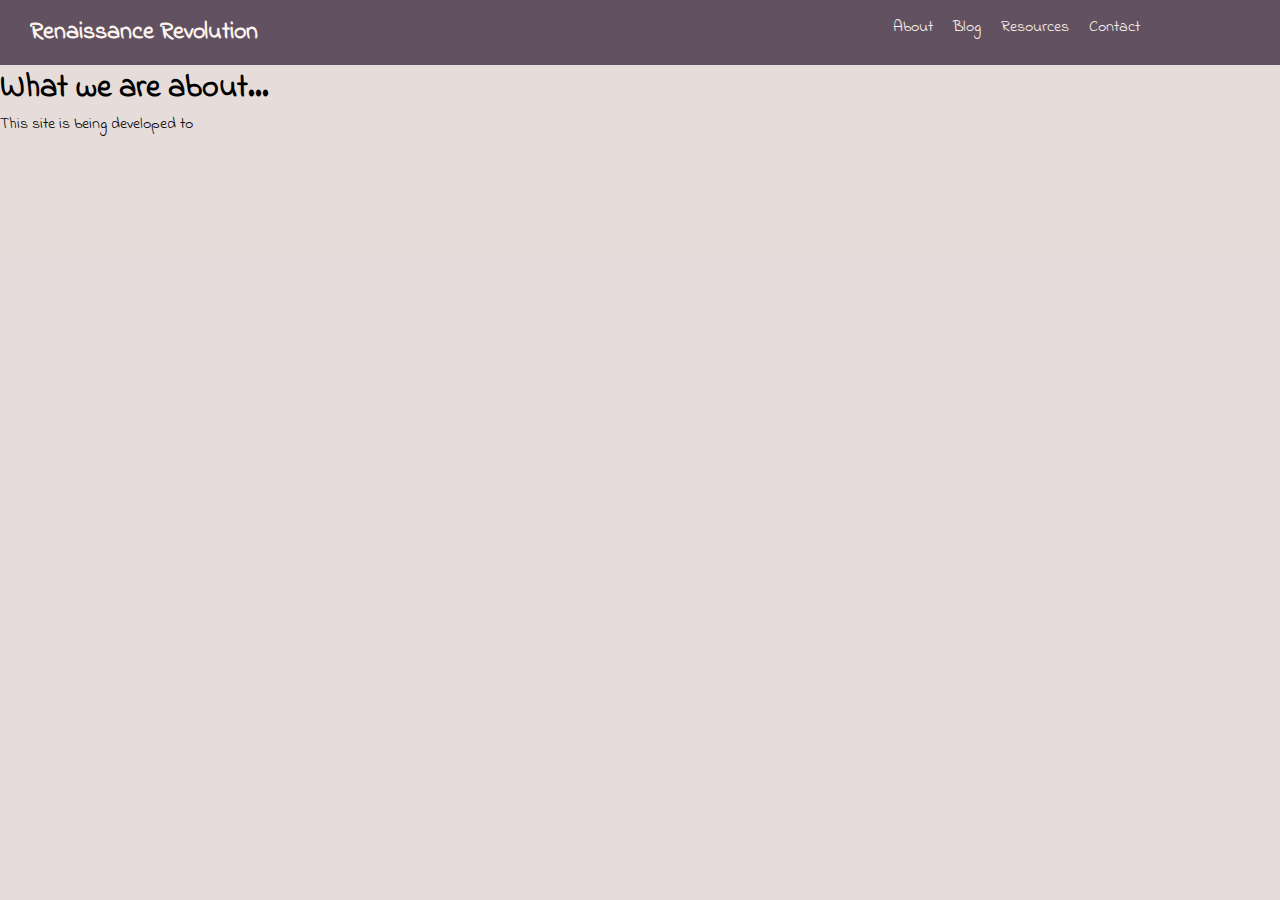
==== public/about.html @ 581066ed "Start on add link functionality" ====
<!DOCTYPE html>
<html lang="en">
<head>
    <meta charset="UTF-8">
    <meta name="viewport" content="width=device-width, initial-scale=1.0">
    <title>Renaissance Rev About</title>
    <link rel="stylesheet" href="/style.css">
</head>
<body>
    <nav class="navbar">
        <h2>Renaissance Revolution</h2>
        <ul>
            <li class="nav-options"><a class="nav-links" href="public/about.html">About</a></li>
            <li class="nav-options"><a class="nav-links" href="public/blog.html">Blog</a></li>
            <li class="nav-options"><a class="nav-links" href="public/resources.html">Resources</a></li>
            <li class="nav-options"><a class="nav-links" href="public/contact.html">Contact</a></li>
        </ul>
    </nav>
    <div class="about">
        <h1>What we are about...</h1>
        <p>This site is being developed to </p>
    </div>
</body>
</html>
---- style.css ----
@import url('https://fonts.googleapis.com/css2?family=Indie+Flower&display=swap');

* {
    box-sizing: border-box;
    margin: 0;
    padding: 0;
    font-family: "Indie Flower";
}

html,body {
   width:100%;
    height:100%;
    background-color: rgba(75, 7, 0, 0.075);
    min-height: 100vh;
}

/***** NAVBAR *****/


.navbar {
    display: flex;
    width: 100%;
    background-color: #625261;
    padding: 15px 0;
    color: seashell;
    font-family: "Indie Flower";
    padding: 15px;
}

.navbar h2{
    padding-left: 15px;
}

.navbar ul{
    display: flex;
    position: relative;
    list-style-type: none;
    left: 60%;
}

.nav-options {
    margin: 0 10px;
}

.navbar h2:hover {
    cursor: pointer;
}

.nav-options:hover {
    cursor: pointer;
    font-size: 1.10rem;
    font-weight: bold;
}

.nav-links {
    color: seashell;
    text-decoration: none;

}

/***** Login Or Sign up *****/
.enter-page{
    padding-top: 55px;
    position: relative;
    background-color: #fafafa;
    height: 350px;
    width: 1000px;
    margin: auto;
    border-radius: 15px;
    box-shadow: 2px 3px rgba(0, 0, 0, 0.3);
    top: 25%;
}

.entry-btn {
    margin: 20px 0;
    background-color: #89BEB3;
    font-size: 1.7rem;
    font-family: "Indie Flower";
    color: seashell;
    letter-spacing: .3rem;
    padding: 10px;
}

.entry-btn:hover {
    font-weight: bold;
}

/***** FORM VALIDATOR *****/

.modal-open {
    display: none;
    position: fixed;
    background-color: rgba(0, 0, 0, 0.3);
    top: 0;
    bottom: 0;
    left: 0;
    right: 0;
    animation-name: fadein;
    animation-duration: 1s;
}

.container {
    position: absolute;
    background-color: #fafafa;
    justify-content: center;
    width: 400px;
    margin: auto;
    border-radius: 15px;
    box-shadow: 3px 4px rgba(0, 0, 0, 0.3);
    left: 30%;
    top: 20%;
    z-index: 1;
}

.form{
    padding: 20px;
}

.form-control label{
    font-size: 1.3rem;
}

.form-control input{
    margin: 20px 0;
    padding: 5px;
    font-size: 1.1rem;
    border: 2px solid rgba(0, 0, 0, 0.2);
    border-radius: 5px;
    width: 100%;
    height: 30px;
}

.form-control input:focus{
    outline: 0;
    border-color: #777;
}

.form button{
    cursor: pointer;
    background-color: #89BEB3;
    border-radius: 15px;
    border: 2px solid rgba(0, 0, 0, 0.2);
    width: 100%;
    font-size: 1.7rem;
    font-family: "Indie Flower";
    color: seashell;
    letter-spacing: .3rem;
}


.form button:focus{
    outline: 0;
    border-color: #777;
}

#login {
    top: 35%;
}


/***** Transitions *****/


@keyframes fadein {
    from {
        opacity: 0;
    } to {
        opacity: 1;
    }
}



@media (max-width:1300px){
    .navbar ul{
        position: relative;
        left: 50%;
    }
    .enter-page {
        width: 800px;
    }
}

@media (max-width:1050px){
    .navbar ul{
        position: relative;
        left: 40%;
    }
}

@media (max-width:850px){
    .navbar ul{
        position: relative;
        left: 30%;
    }
    .enter-page {
        width: 700px;
    }
}

@media (max-width:750px){
    .navbar ul{
        flex-direction: column;
        left: 25%;
    }
    .navbar h2{
        align-self: center;
    }
    .enter-page {
        width: 400px;
    }
}
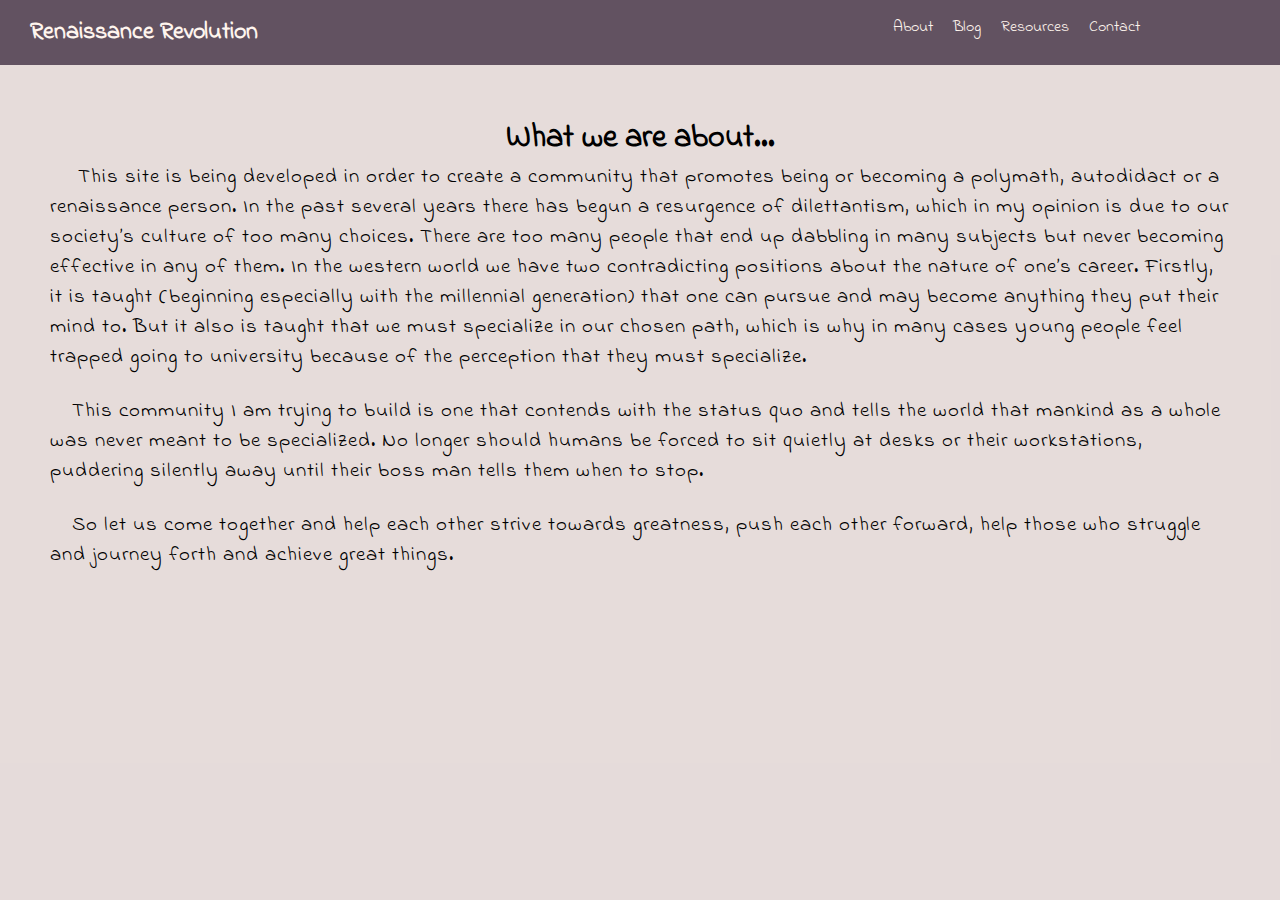
==== commit 34ac8dda: "Started Writing About Section" ====
--- a/public/about.html
+++ b/public/about.html
@@ -18,7 +18,11 @@
     </nav>
     <div class="about">
         <h1>What we are about...</h1>
-        <p>This site is being developed to </p>
+        <p>&emsp; This site is being developed in order to create a community that promotes being or becoming a polymath, autodidact or a renaissance person. In the past several years there has begun a resurgence of dilettantism, which in my opinion is due to our society’s culture of too many choices. There are too many people that end up dabbling in many subjects but never becoming effective in any of them. In the western world we have two contradicting positions about the nature of one’s career. Firstly, it is taught (beginning especially with the millennial generation) that one can pursue and may become anything they put their mind to. But it also is taught that we must specialize in our chosen path, which is why in many cases young people feel trapped going to university because of the perception that they must specialize. </p>
+        <br>
+        <p>&emsp;This community I am trying to build is one that contends with the status quo and tells the world that mankind as a whole was never meant to be specialized. No longer should humans be forced to sit quietly at desks or their workstations, puddering silently away until their boss man tells them when to stop. <br></p>
+        <br>
+        <p>&emsp;So let us come together and help each other strive towards greatness, push each other forward, help those who struggle and journey forth and achieve great things.</p>
     </div>
 </body>
 </html>--- a/style.css
+++ b/style.css
@@ -157,6 +157,21 @@
     top: 35%;
 }
 
+/****** About *******/
+
+.about {
+    margin: 50px;
+}
+
+.about h1{
+    text-align: center;
+}
+
+.about p{
+    font-size: 1.3rem;
+    letter-spacing: 1px;
+}
+
 
 /***** Transitions *****/
 
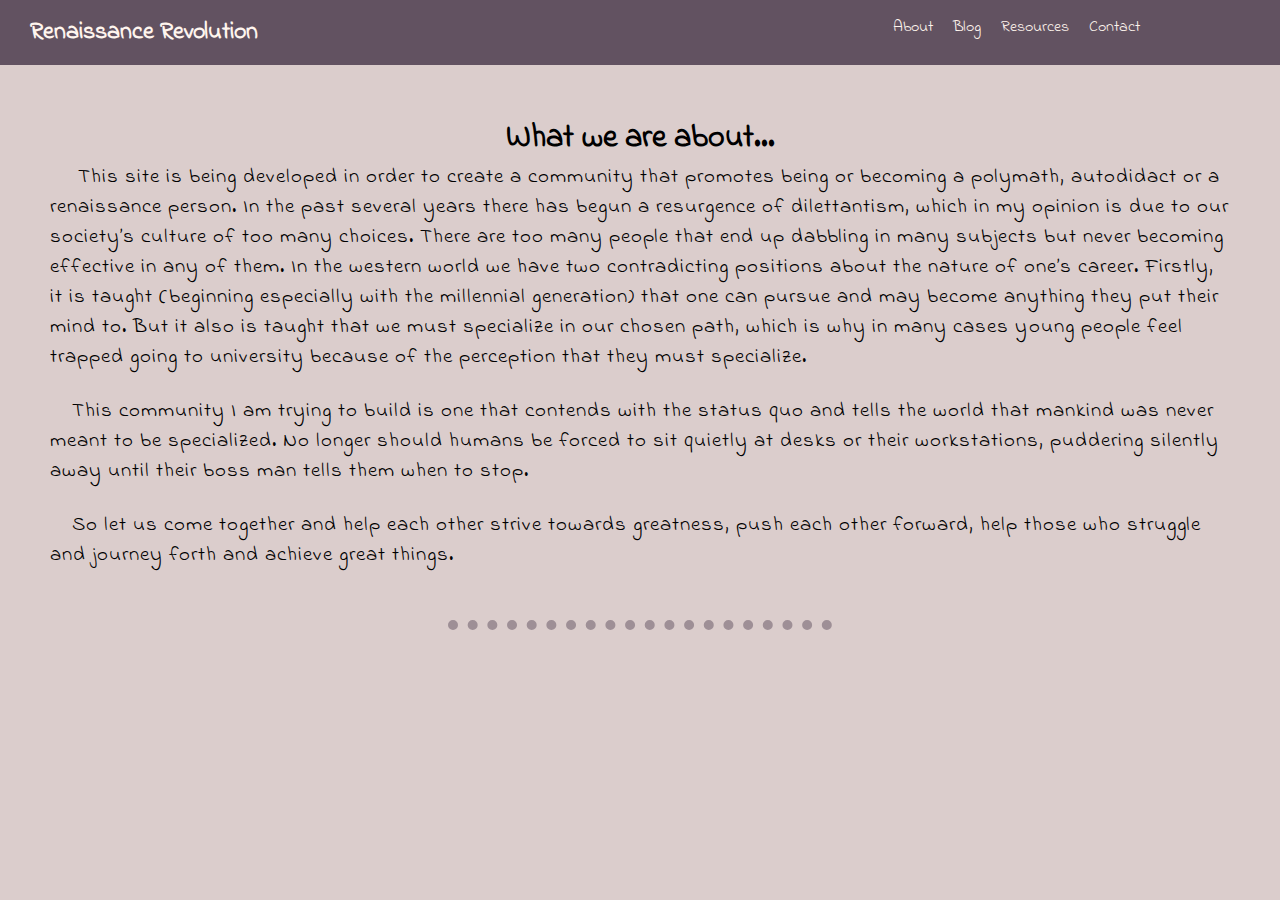
==== commit ac14b218: "Started New Blog Post Functionality" ====
--- a/public/about.html
+++ b/public/about.html
@@ -8,21 +8,25 @@
 </head>
 <body>
     <nav class="navbar">
-        <h2>Renaissance Revolution</h2>
+        <h2><a href="/home.html" class="nav-links"> Renaissance Revolution </a></h2>
         <ul>
-            <li class="nav-options"><a class="nav-links" href="public/about.html">About</a></li>
-            <li class="nav-options"><a class="nav-links" href="public/blog.html">Blog</a></li>
-            <li class="nav-options"><a class="nav-links" href="public/resources.html">Resources</a></li>
-            <li class="nav-options"><a class="nav-links" href="public/contact.html">Contact</a></li>
+            <li class="nav-options"><a class="nav-links" href="/public/about.html">About</a></li>
+            <li class="nav-options"><a class="nav-links" href="/public/blog.html">Blog</a></li>
+            <li class="nav-options"><a class="nav-links" href="/public/resources.html">Resources</a></li>
+            <li class="nav-options"><a class="nav-links" href="/public/contact.html">Contact</a></li>
         </ul>
     </nav>
     <div class="about">
         <h1>What we are about...</h1>
         <p>&emsp; This site is being developed in order to create a community that promotes being or becoming a polymath, autodidact or a renaissance person. In the past several years there has begun a resurgence of dilettantism, which in my opinion is due to our society’s culture of too many choices. There are too many people that end up dabbling in many subjects but never becoming effective in any of them. In the western world we have two contradicting positions about the nature of one’s career. Firstly, it is taught (beginning especially with the millennial generation) that one can pursue and may become anything they put their mind to. But it also is taught that we must specialize in our chosen path, which is why in many cases young people feel trapped going to university because of the perception that they must specialize. </p>
         <br>
-        <p>&emsp;This community I am trying to build is one that contends with the status quo and tells the world that mankind as a whole was never meant to be specialized. No longer should humans be forced to sit quietly at desks or their workstations, puddering silently away until their boss man tells them when to stop. <br></p>
+        <p>&emsp;This community I am trying to build is one that contends with the status quo and tells the world that mankind was never meant to be specialized. No longer should humans be forced to sit quietly at desks or their workstations, puddering silently away until their boss man tells them when to stop. <br></p>
         <br>
         <p>&emsp;So let us come together and help each other strive towards greatness, push each other forward, help those who struggle and journey forth and achieve great things.</p>
     </div>
+    <hr>
+    <div class="about">
+        
+    </div>
 </body>
 </html>--- a/style.css
+++ b/style.css
@@ -7,11 +7,44 @@
     font-family: "Indie Flower";
 }
 
+
 html,body {
-   width:100%;
-    height:100%;
-    background-color: rgba(75, 7, 0, 0.075);
-    min-height: 100vh;
+    width:100%;
+     height:100%;
+     height: 100%;
+ }
+ body {
+     background-color: rgba(75, 7, 0, 0.2);
+ }
+ 
+
+.welcome {
+    display: block;
+    position: relative;
+    top: 15%;
+    text-align: center;
+    margin: auto;
+    background-color: #625261;
+    border-radius: 15px;
+    width: 1000px;
+    height: 120px;
+    color: seashell;
+    padding-top: 20px;
+    font-size: 1.4rem;
+    box-shadow: 3px 4px rgba(50, 20, 0, 0.5);
+}
+
+.welcome a{
+    color: seashell;
+    text-decoration: none;
+}
+
+.welcome p a:hover {
+    margin: 0%;
+    padding: 0;
+    cursor: pointer;
+    color: seashell;
+    font-weight: bold;
 }
 
 /***** NAVBAR *****/
@@ -60,7 +93,7 @@
 
 /***** Login Or Sign up *****/
 .enter-page{
-    padding-top: 55px;
+    padding-top: 40px;
     position: relative;
     background-color: #fafafa;
     height: 350px;
@@ -71,7 +104,7 @@
     top: 25%;
 }
 
-.entry-btn {
+.btn {
     margin: 20px 0;
     background-color: #89BEB3;
     font-size: 1.7rem;
@@ -81,7 +114,7 @@
     padding: 10px;
 }
 
-.entry-btn:hover {
+.btn:hover {
     font-weight: bold;
 }
 
@@ -107,7 +140,7 @@
     margin: auto;
     border-radius: 15px;
     box-shadow: 3px 4px rgba(0, 0, 0, 0.3);
-    left: 30%;
+    left: 40%;
     top: 20%;
     z-index: 1;
 }
@@ -135,7 +168,7 @@
     border-color: #777;
 }
 
-.form button{
+form button{
     cursor: pointer;
     background-color: #89BEB3;
     border-radius: 15px;
@@ -148,7 +181,7 @@
 }
 
 
-.form button:focus{
+form button:focus{
     outline: 0;
     border-color: #777;
 }
@@ -172,6 +205,96 @@
     letter-spacing: 1px;
 }
 
+hr {
+    color: #625261;
+    opacity: .5;
+    border-style: none;
+    border-top-style: dotted;
+    border-width: 10px;
+    width: 30%;
+    margin: auto;
+}
+
+/***** BLOG *****/
+.wrapper {
+    margin: 0;
+    padding: 0;
+    height: 100%;
+    position: relative;
+    display: grid;
+    grid-template-columns: 33% 33% 33%;
+    grid-template-rows: 25% 25% 25%;
+}
+.blog-container {
+    margin-top: 10px;
+    left: 0;
+    position: relative;
+}
+
+.blog-post{
+ margin: 10px;
+}
+
+.blog-title {
+    position: relative;
+    display: inline-flex;
+    padding-bottom: 5px;
+}
+
+.blog-title h4{
+    position: absolute;
+    left : 300px;
+}
+
+.blog-body {
+ padding-top: 5px;
+}
+
+.blog-post hr {
+    border-top-style: solid;
+    border-width: 3px;
+    width: 100%;
+    margin: auto;
+}
+
+/***** NEW BLOG POST *****/
+
+.new-post-open{
+    position: fixed;
+    background-color: rgba(0, 0, 0, 0.3);
+    top: 0;
+    bottom: 0;
+    left: 0;
+    right: 0;
+    z-index: 1;
+    animation-name: fadein;
+    animation-duration: 1s;
+}
+
+
+textarea {
+    resize: none;
+}
+
+.new-post{
+    margin: 0;
+    padding: 10px;
+    left: 39%;
+}
+
+.form-control textarea{
+    margin: 20px 0;
+    padding: 5px;
+    font-size: 1.1rem;
+    border: 2px solid rgba(0, 0, 0, 0.2);
+    border-radius: 5px;
+    width: 100%;
+}
+
+.form-control textarea:focus{
+    outline: 0;
+    border-color: #777;
+}
 
 /***** Transitions *****/
 
@@ -194,6 +317,18 @@
     .enter-page {
         width: 800px;
     }
+    .container{
+        left: 30%;
+    }
+    .welcome {
+        width: 800px;
+    }
+    .blog-container{
+        left: 0;
+    }
+    .wrapper {
+        grid-template-columns: 50% 50%;
+    }
 }
 
 @media (max-width:1050px){
@@ -201,6 +336,15 @@
         position: relative;
         left: 40%;
     }
+    .container{
+        left: 25%;
+    }
+    .blog-container{
+        left: 0;
+    }
+    .blog-post{
+        padding: 5px 5px; 
+    }
 }
 
 @media (max-width:850px){
@@ -211,6 +355,16 @@
     .enter-page {
         width: 700px;
     }
+    .welcome {
+        width: 700px;
+    }
+    .blog-container{
+        left: 0;
+        margin-top: 25px;
+    }
+    .wrapper{
+        display: inline;
+    }
 }
 
 @media (max-width:750px){
@@ -224,4 +378,27 @@
     .enter-page {
         width: 400px;
     }
-}+
+    .container{
+        left: 10%;
+    }
+    .welcome {
+        height: 200px;
+        width: 400px;
+    }
+    .blog-container{
+        left: 0;
+    }
+}
+
+@media(max-height:850px){
+    .wrapper {
+        grid-template-rows: 33% 33%;
+    }
+}
+
+@media(max-height:600px){
+    .wrapper {
+        grid-template-rows: 50% 50%;
+    }
+}
